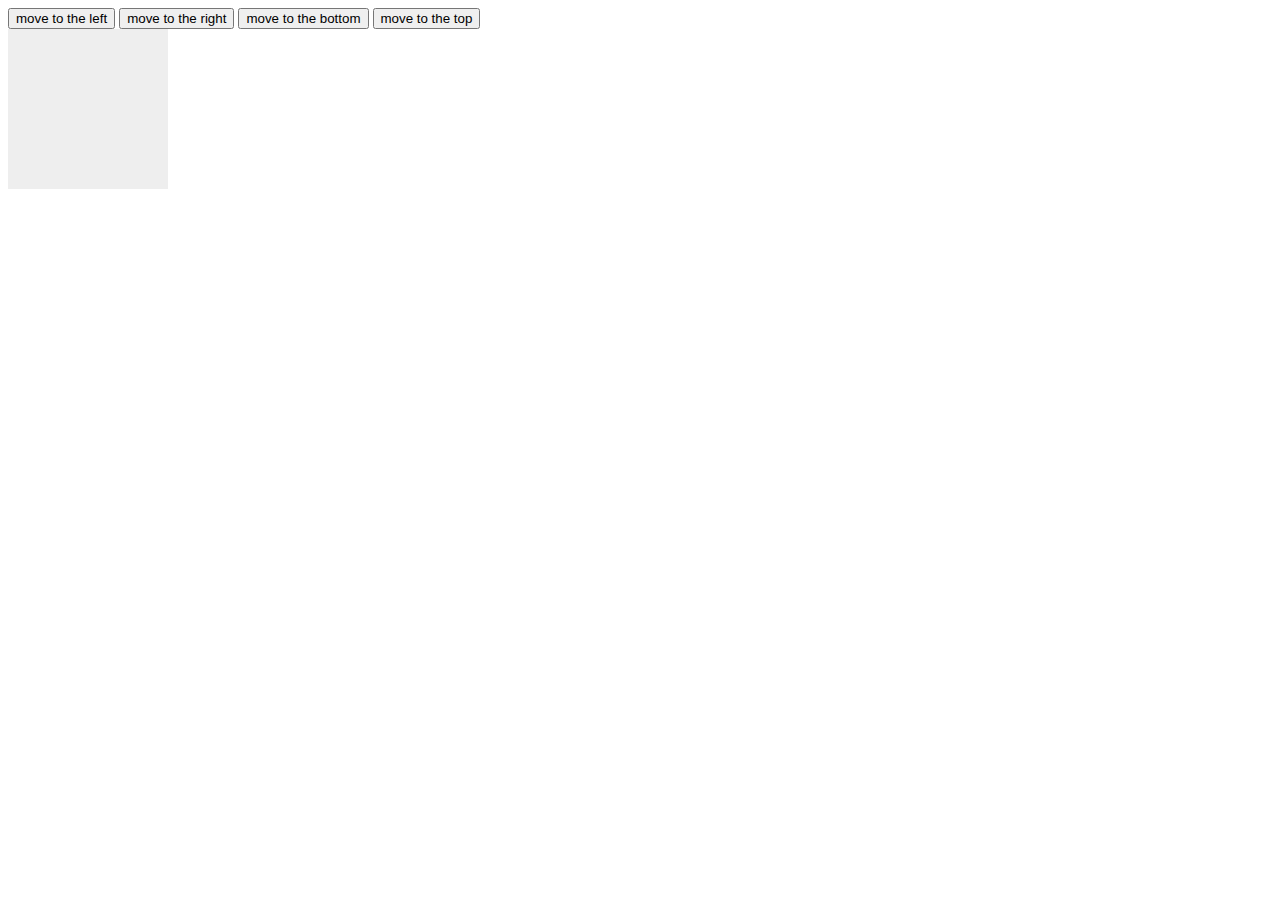
==== moveIt/animation/animation.html @ 075d95fd "animatie toegevoegd" ====
<!DOCTYPE html>
<html>
  <head>
    <meta http-equiv="content-type" content="text/html charset=UTF-8"/>
    <link rel="stylesheet" type="text/css" href="styles.css"/>
  </head>
  <body>
    <button onclick="toLeft();">move to the left</button>
    <button onclick="toRight();">move to the right</button>
    <button onclick="toBottom();">move to the bottom</button>
    <button onclick="toTop();">move to the top</button>
    <div id="movingDiv"></div>
    <div id="ghostingDiv"></div>
    <script src="main.js"></script>
  </body>
</html>
---- moveIt/animation/styles.css ----
div{
  width: 10em;
  height: 10em;
  background: #eee;
  transition: margin-left 0.5s, margin-top 0.5s;
}
#ghostingDiv{
  margin-top: -10em;
}
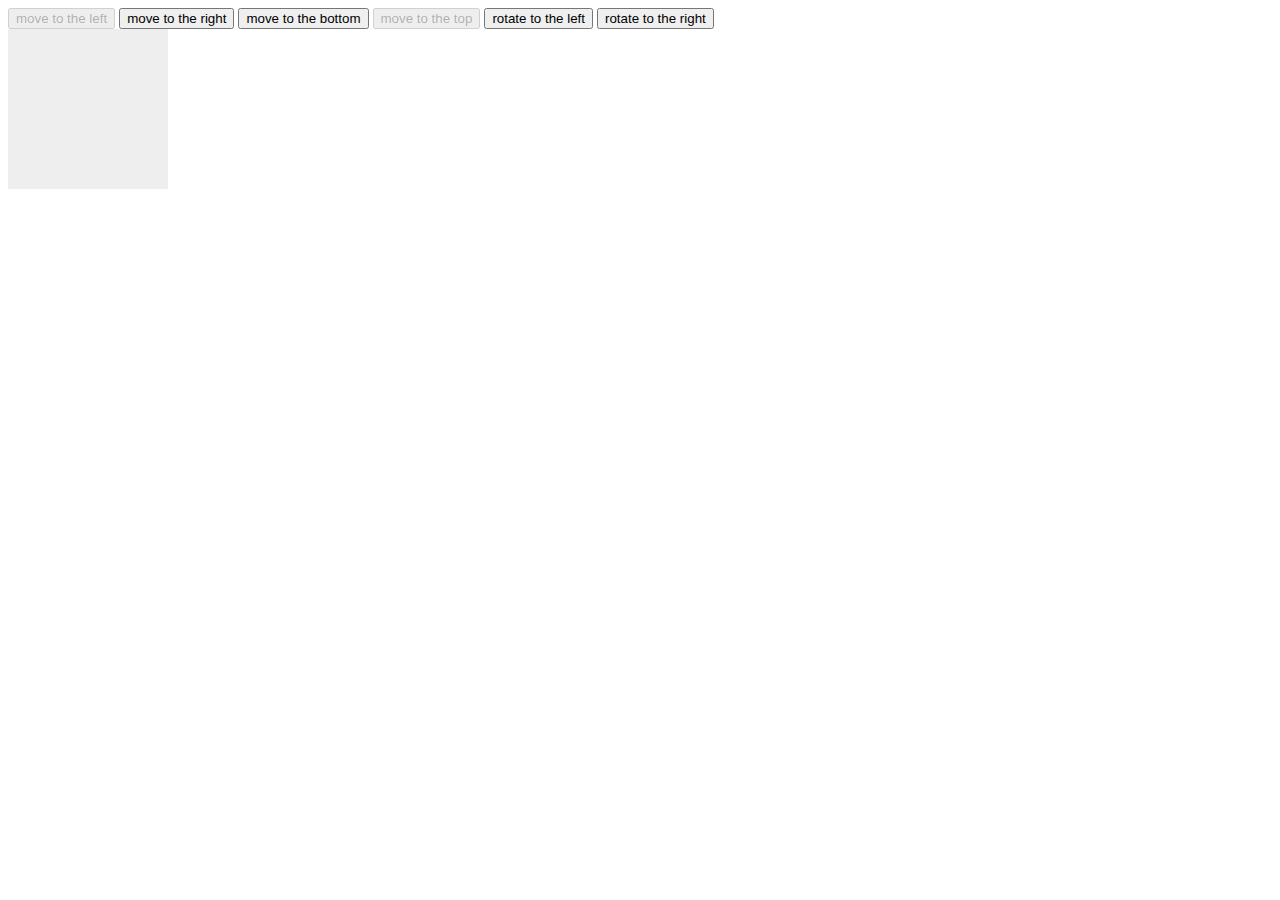
==== commit a163d08e: "animaties verandert" ====
--- a/moveIt/animation/animation.html
+++ b/moveIt/animation/animation.html
@@ -5,10 +5,12 @@
     <link rel="stylesheet" type="text/css" href="styles.css"/>
   </head>
   <body>
-    <button onclick="toLeft();">move to the left</button>
-    <button onclick="toRight();">move to the right</button>
-    <button onclick="toBottom();">move to the bottom</button>
-    <button onclick="toTop();">move to the top</button>
+    <button id="toLeft" onclick="toLeft();">move to the left</button>
+    <button id="toRight" onclick="toRight();">move to the right</button>
+    <button id="toBottom" onclick="toBottom();">move to the bottom</button>
+    <button id="toTop" onclick="toTop();">move to the top</button>
+    <button id="rotateLeft" onclick="rotateLeft();">rotate to the left</button>
+    <button id="rotateRight" onclick="rotateRight();">rotate to the right</button>
     <div id="movingDiv"></div>
     <div id="ghostingDiv"></div>
     <script src="main.js"></script>
--- a/moveIt/animation/styles.css
+++ b/moveIt/animation/styles.css
@@ -2,7 +2,7 @@
   width: 10em;
   height: 10em;
   background: #eee;
-  transition: margin-left 0.5s, margin-top 0.5s;
+  transition: margin-left 0.5s, margin-top 0.5s, transform 0.5s;
 }
 #ghostingDiv{
   margin-top: -10em;
